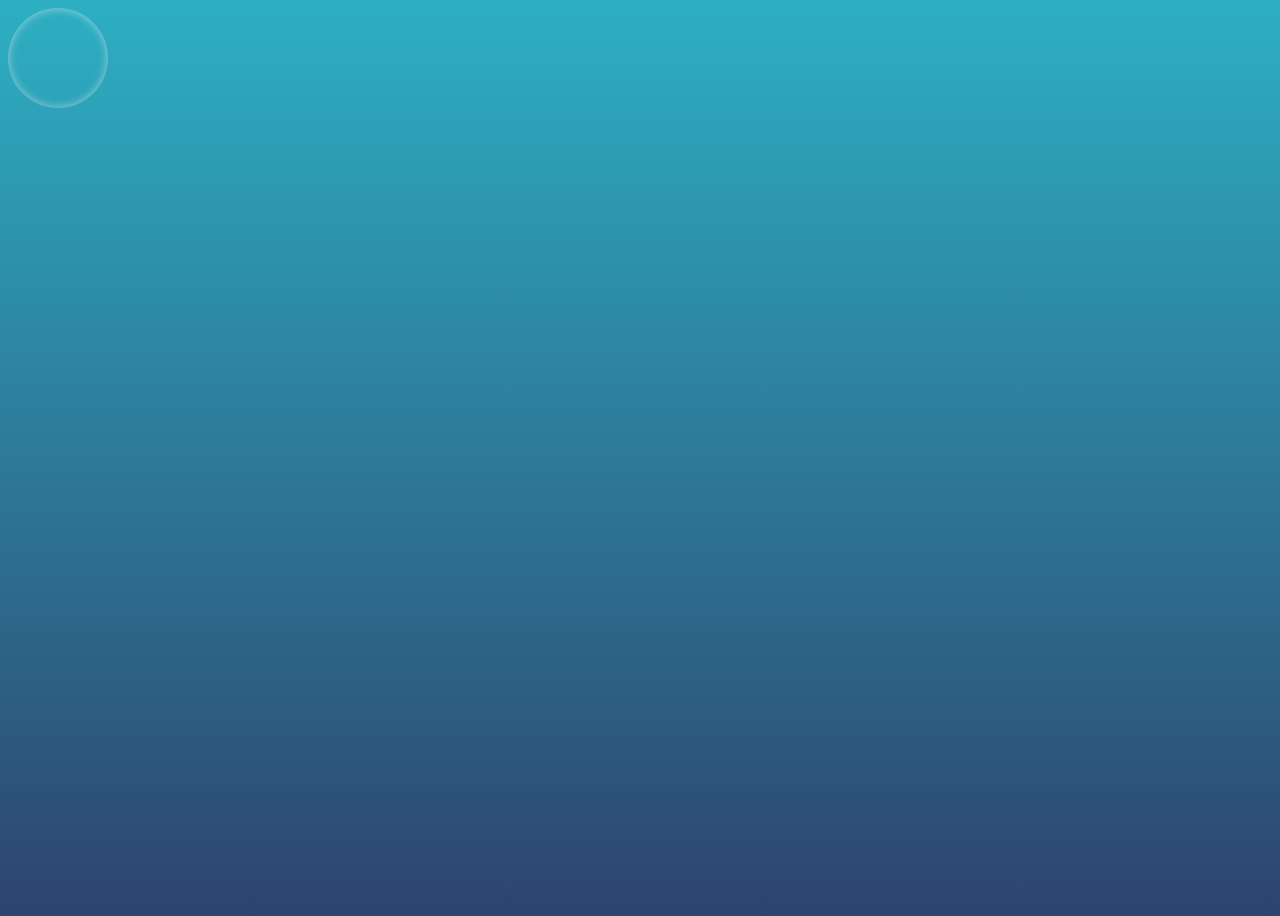
==== index.html @ f2bb9ba5 "first commit" ====
<!DOCTYPE html>
<html lang="en">
<head>
    <meta charset="UTF-8">
    <meta http-equiv="X-UA-Compatible" content="IE=edge">
    <meta name="viewport" content="width=device-width, initial-scale=1.0">
    <link rel="preconnect" href="https://fonts.gstatic.com">
    <link href="https://fonts.googleapis.com/css2?family=Open+Sans:wght@300&display=swap" rel="stylesheet">
    <link rel="stylesheet" href="https://pro.fontawesome.com/releases/v5.10.0/css/all.css" integrity="sha384-AYmEC3Yw5cVb3ZcuHtOA93w35dYTsvhLPVnYs9eStHfGJvOvKxVfELGroGkvsg+p" crossorigin="anonymous"/>
    <link rel="stylesheet" type="text/css" href="style.css">
    <script src="https://code.jquery.com/jquery-3.4.1.js"
    integrity="sha256-WpOohJOqMqqyKL9FccASB9O0KwACQJpFTUBLTYOVvVU="
    crossorigin="anonymous"></script>
    <title>Bubble</title>


</head>
<body>

<div class="bubble" id="modal" onclick="openPanel()"></div>

    <span id="panel" class="paneltext">

        <div class="panel-popup" id="myPanel">
        <button class="button" onclick="closeButton()"><i class="fas fa-times"></i></button>
        <button class="button" onclick="clean()"><i class="fas fa-sync-alt"></i></button>
        <button onclick="openForm()" class="button">Contact us</button>
        <hr>
        <section>
            <button class="accordion">About</button>
                <div class="panel">
                    <ul>
                        <li>Number of images: 0</li>
                        <li>Number of elements with position fixed: 2</li>
                    </ul>
                </div>
        </section>
       
        <div class="form-popup" id="myForm">
            <form name="contact"  id="theForm" class="form-container" onclick="return FormVal();">
                <h1>Contact us</h1>
                <label for="name">Name</label>
                <input id="name" type="text" name="name" required>
                <label for="email">Email</label>
                <input type="text"  name="email" required id="email">
                <h2 id='result'></h2>

                <label for="message">Message</label>
                <textarea  name="message" id='validate' class="contact-form-text"></textarea>        
                
            </form>
            <div class="form-container" >
            <button type="submit" class="btn"  onclick="SubForm()">Submit</button>
            <button id="submit" type="button" class="btn cancel" onclick="closeForm()" >Back</button>
            </div>
        </div>

    </span>

   
    <script src="script.js"></script>

</body>
</html>
---- style.css ----
body{
    background: linear-gradient(to bottom,#2DAFC2 0%, #2D446F 100%);
    height: 100vh;
    overflow: hidden;
    font-family: 'Open Sans', sans-serif;
    
}    
.bubble{
    width: 100px;
    height: 100px;
    border-radius: 50%;
    background: transparent;
    box-shadow: inset 0 0 10px rgba(255,255,255,0.5);
    position:relative;
    animation: animate 4s linear forwards;

}
@keyframes animate{
    0% 
    {
        left:90% ;
        top: 0px;
    }
    
    100% 
    {
    left:90% ;
        top: 80%;

    }
}



/* bubble div container  */
.bubble {
    position: relative;
    display: inline-block;
    cursor: pointer;
    -webkit-user-select: none;
    -moz-user-select: none;
    -ms-user-select: none;
    user-select: none;
}

/* PANEL */

hr{
    border: 1px solid  rgb(7, 33, 87);
}

/* Popup panel - hidden by default */
.panel-popup {
    display: none;
    position: fixed;
    margin-top: 0;
    right: 15px;
    z-index: 9;
    width: 160px;
    background-color: #ffffff;
    color: rgb(0, 0, 0);
    padding: 10px 0;
    bottom: 4%; /*cover the bubble*/
    text-align: center;


}
/*Panel About*/
ul{
    text-align: left;
    list-style-type: none;
    padding: 0;
    margin: 0;
}
  
ul li {
    padding: 12px;
}

.accordion {
    background-color: #ffffff;
    color: #000000;
    cursor: pointer;
    padding: 18px;
    width: 100%;
    border: none;
    outline: none;
    font-size: 20px;
    transition: 0.4s;
    text-align: center;
    font-family: 'Open Sans', sans-serif;


  }
  
  .active, .accordion:hover {
    background-color: #147298;
    opacity: 0.8;
    color:white;

  }
  
  .panel {
    padding: 0 18px;
    display: none;
    background-color: white;
    overflow: hidden;
  }
/* Panel buttons */
.panel-popup .button {
    cursor: pointer;
    background-color: #147298;
    border:none;
    border-radius: 6px;
    color:white;
    cursor: pointer;
    opacity: 0.8;
    margin-top: 0px;
    font-family: 'Open Sans', sans-serif;

}

.panel-popup .button:hover {
    opacity: 1;
}


/* Popup form - hidden by default */
.form-popup {
    display: none;
    position: fixed;
    bottom: 2%;
    right: 15px;
    z-index: 9;
    color:black;
}

.form-container {
    max-width: 300px;
    padding: 10px;
    background-color: white;
}

input[type=text], select {
    width: 100%;
    padding: 12px 20px;
    margin: 8px 0;
    display: inline-block;
    border: 1px solid #ccc;
    border-radius: 4px;
    box-sizing: border-box;
    outline: none;
    font-family: 'Open Sans', sans-serif;

}

textarea {
    resize: none;
    width: 100%;
    padding: 12px 20px;
    margin: 8px 0;
    display: inline-block;
    border: 1px solid #ccc;
    border-radius: 4px;
    box-sizing: border-box;
    outline: none;
    font-family: 'Open Sans', sans-serif;

}

/* Submit button */
.form-container .btn {
    background-color: #147298;
    color: white;
    padding: 16px 20px;
    border: none;
    border-radius: 6px;
    cursor: pointer;
    width: 100%;
    margin-bottom:10px;
    opacity: 0.8;
    font-family: 'Open Sans', sans-serif;

}
/* Back button */
.form-container .cancel {
    background-color: rgb(149, 200, 229);
}

.form-container .btn:hover{
    opacity: 1;
}
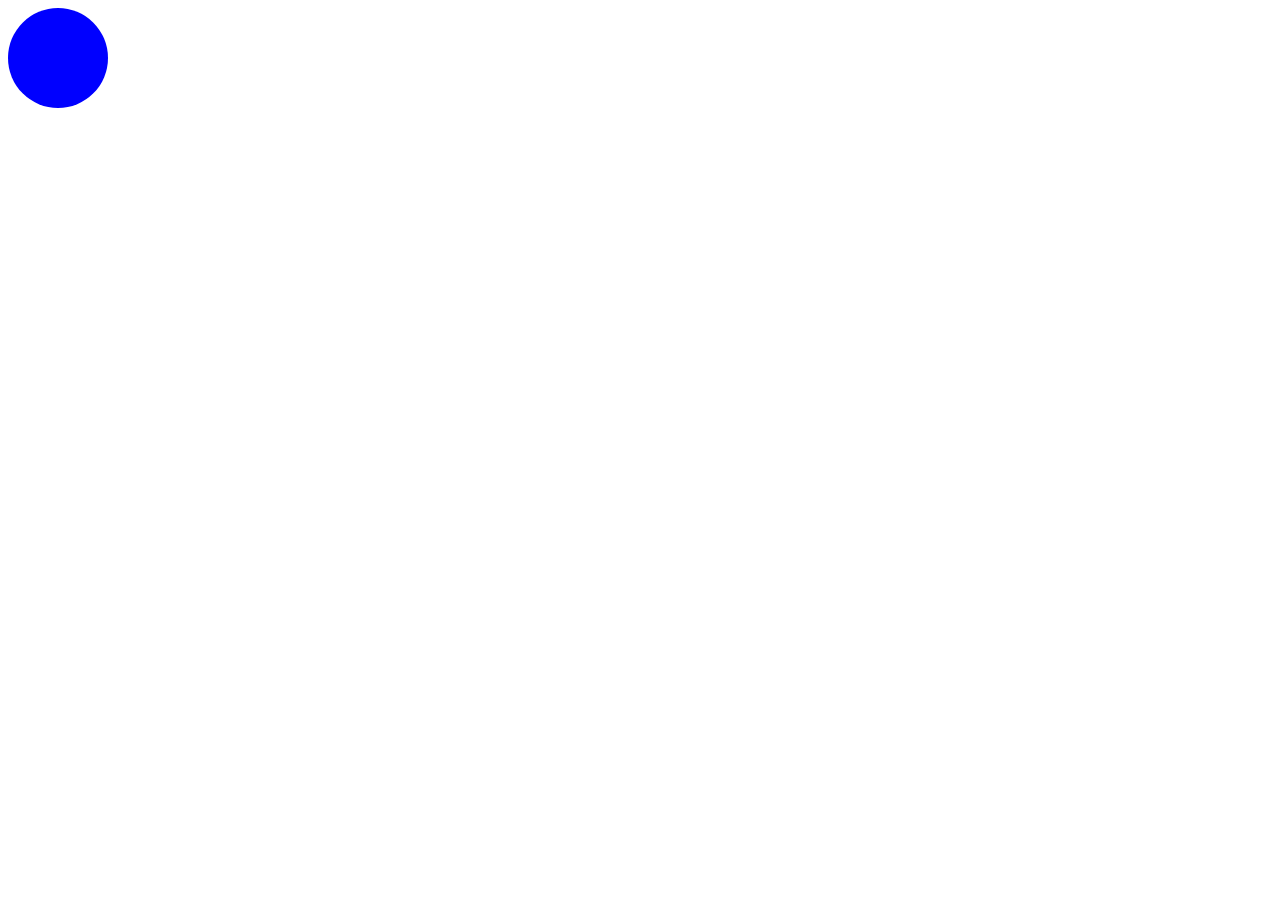
==== commit caa89e7a: "dom update" ====
--- a/index.html
+++ b/index.html
@@ -35,15 +35,20 @@
                     </ul>
                 </div>
         </section>
-       
+        </div>
+
         <div class="form-popup" id="myForm">
             <form name="contact"  id="theForm" class="form-container" onclick="return FormVal();">
                 <h1>Contact us</h1>
+
                 <label for="name">Name</label>
                 <input id="name" type="text" name="name" required>
+                <p id="demo"></p>
+
                 <label for="email">Email</label>
                 <input type="text"  name="email" required id="email">
-                <h2 id='result'></h2>
+
+                <p id='result'></p>
 
                 <label for="message">Message</label>
                 <textarea  name="message" id='validate' class="contact-form-text"></textarea>        
@@ -53,7 +58,6 @@
             <button type="submit" class="btn"  onclick="SubForm()">Submit</button>
             <button id="submit" type="button" class="btn cancel" onclick="closeForm()" >Back</button>
             </div>
-        </div>
 
     </span>
 
--- a/style.css
+++ b/style.css
@@ -1,5 +1,5 @@
 body{
-    background: linear-gradient(to bottom,#2DAFC2 0%, #2D446F 100%);
+    background: white;
     height: 100vh;
     overflow: hidden;
     font-family: 'Open Sans', sans-serif;
@@ -9,8 +9,7 @@
     width: 100px;
     height: 100px;
     border-radius: 50%;
-    background: transparent;
-    box-shadow: inset 0 0 10px rgba(255,255,255,0.5);
+    background: blue;
     position:relative;
     animation: animate 4s linear forwards;
 
@@ -25,7 +24,7 @@
     100% 
     {
     left:90% ;
-        top: 80%;
+    top: 80%;
 
     }
 }
@@ -52,16 +51,15 @@
 /* Popup panel - hidden by default */
 .panel-popup {
     display: none;
-    position: fixed;
-    margin-top: 0;
-    right: 15px;
-    z-index: 9;
+    position:fixed;
+    margin-left: 40%;
     width: 160px;
     background-color: #ffffff;
     color: rgb(0, 0, 0);
-    padding: 10px 0;
-    bottom: 4%; /*cover the bubble*/
+    padding: 5px 0;
     text-align: center;
+    border: 1px solid  rgb(7, 33, 87);
+    border-radius: 6px;
 
 
 }
@@ -127,19 +125,20 @@
 
 /* Popup form - hidden by default */
 .form-popup {
+   
     display: none;
-    position: fixed;
-    bottom: 2%;
-    right: 15px;
-    z-index: 9;
+    position:fixed;
+    margin-left: 40%;
+    max-width: 500px;;
+    text-align: center;
     color:black;
+    max-width: 300px;
+    background-color: white;
+    border-radius: 6px;
+    border: 1px solid  rgb(7, 33, 87);
+    padding: 10px 10px 10px 10px;
 }
 
-.form-container {
-    max-width: 300px;
-    padding: 10px;
-    background-color: white;
-}
 
 input[type=text], select {
     width: 100%;
